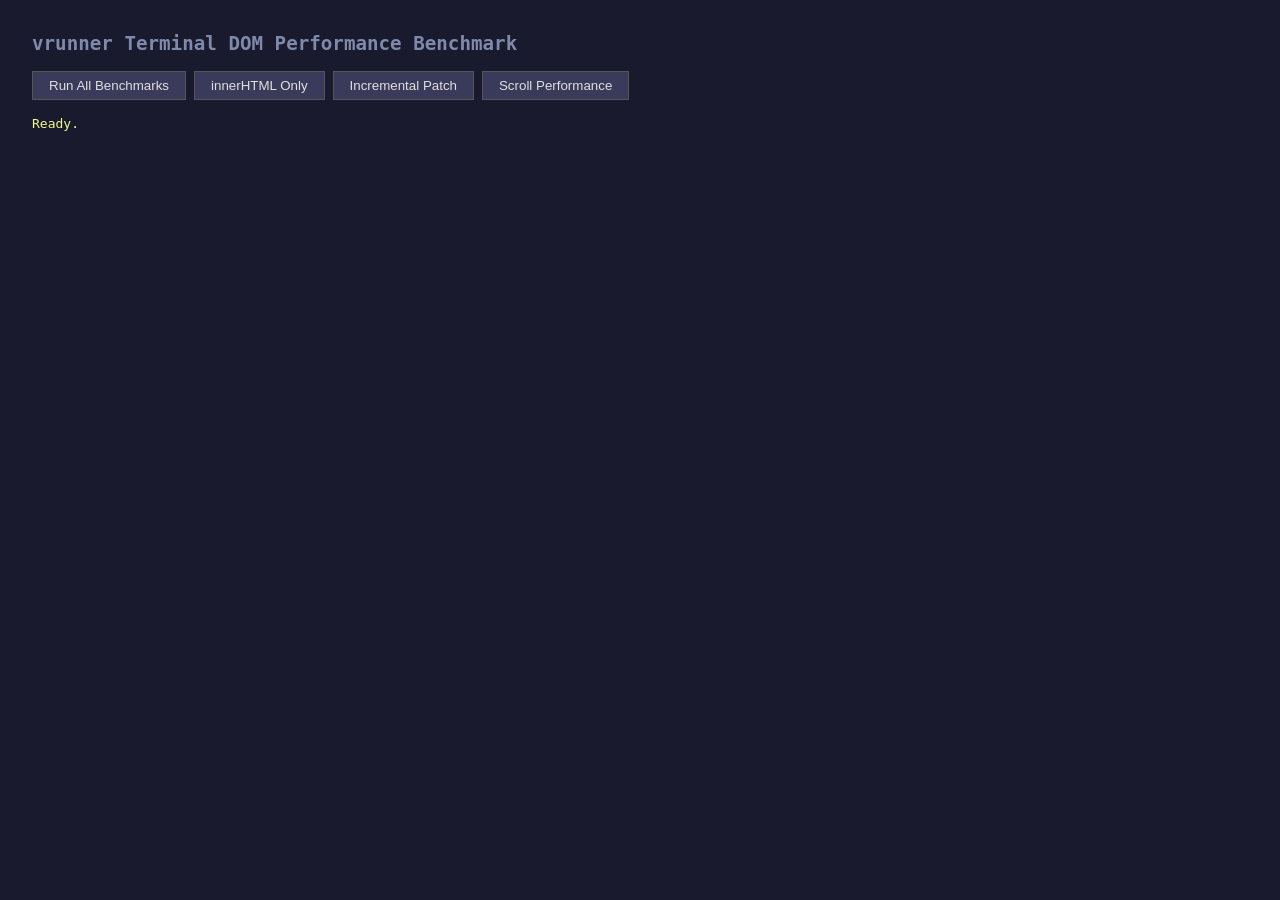
==== static/admin/benchmark.html @ 7d17db40 "feat: native scroll, generation-based skip, and performance benchmarks Level 1 — Native scroll + scr" ====
<!DOCTYPE html>
<html lang="en">
<head>
<meta charset="utf-8">
<title>vrunner Terminal DOM Benchmark</title>
<style>
* { margin: 0; padding: 0; box-sizing: border-box; }
body { font-family: monospace; background: #1a1a2e; color: #e0e0e0; padding: 2rem; }
h1 { color: #7f8aaa; margin-bottom: 1rem; font-size: 1.2rem; }
h2 { color: #7f8aaa; margin: 1.5rem 0 0.5rem; font-size: 1rem; }
table { width: 100%; border-collapse: collapse; margin: 0.5rem 0 1.5rem; font-size: 0.85rem; }
th, td { padding: 4px 10px; border: 1px solid #333; text-align: right; }
th { background: #2a2a4a; color: #aaa; text-align: left; }
td:first-child { text-align: left; }
.better { color: #50fa7b; }
.worse { color: #ff5555; }
.controls { margin: 1rem 0; display: flex; gap: 0.5rem; }
.controls button { padding: 6px 16px; cursor: pointer; background: #3a3a5a; color: #e0e0e0; border: 1px solid #555; }
.controls button:hover { background: #4a4a6a; }
#status { color: #f1fa8c; margin: 0.5rem 0; }
.hidden { position: absolute; left: -9999px; top: -9999px; width: 80ch; }
.hidden pre { font-family: monospace; font-size: 14px; line-height: 1.2; margin: 0; padding: 0; }
.note { color: #666; font-size: 0.75rem; margin-top: 0.5rem; }
</style>
</head>
<body>
<h1>vrunner Terminal DOM Performance Benchmark</h1>

<div class="controls">
  <button onclick="runAllBenchmarks()">Run All Benchmarks</button>
  <button onclick="runBenchmark('innerHTML')">innerHTML Only</button>
  <button onclick="runBenchmark('incremental')">Incremental Patch</button>
  <button onclick="runBenchmark('scroll')">Scroll Performance</button>
</div>

<div id="status">Ready.</div>

<div id="results"></div>

<!-- Hidden terminal container for benchmarking -->
<div class="hidden">
  <div id="benchContainer" style="overflow: auto; height: 600px; width: 80ch;"></div>
</div>

<script>
// ─── Helper: generate realistic terminal HTML ───
function generateTerminalHTML(cols, rows) {
    const chars = 'ABCDEFGHIJKLMNOPQRSTUVWXYZabcdefghijklmnopqrstuvwxyz0123456789 >|-_=+#@!$%^&*()/:.;,[]{}~`\'" \t';
    const colors = [
        [196,50,50],[50,196,50],[50,50,196],[196,196,50],
        [196,50,196],[50,196,196],[200,200,200],[100,100,100]
    ];
    let html = '';
    for (let r = 0; r < rows; r++) {
        for (let c = 0; c < cols; c++) {
            const ch = chars[(r * cols + c) % chars.length];
            const fg = colors[(r + c) % colors.length];
            const bg = colors[(r * 3 + c * 7) % colors.length];
            let style = "display:inline-block;width:1ch;";
            style += `color:rgb(${fg[0]},${fg[1]},${fg[2]});`;
            style += `background:rgb(${bg[0]},${bg[1]},${bg[2]});`;
            if ((r + c) % 7 === 0) style += 'font-weight:bold;';
            if ((r * 2 + c) % 11 === 0) style += 'font-style:italic;';
            if ((r + c * 3) % 13 === 0) style += 'text-decoration:underline;';
            const esc = ch === '<' ? '&lt;' : ch === '>' ? '&gt;' : ch === '&' ? '&amp;' : ch === '"' ? '&quot;' : ch;
            html += `<span style='${style}'>${esc}</span>`;
        }
        html += '\n';
    }
    return html;
}

// ─── Helper: generate HTML with 5% changed cells ───
function generateChangedHTML(cols, rows, prevHTML) {
    // Parse previous HTML to extract spans and change 5%
    const totalCells = cols * rows;
    const changeCount = Math.floor(totalCells / 20);

    // Simple approach: regenerate with specific cells changed
    const changedSet = new Set();
    for (let i = 0; i < changeCount; i++) {
        const r = Math.floor(i / cols);
        const c = i % cols;
        changedSet.add(r * cols + c);
    }

    const chars = 'ABCDEFGHIJKLMNOPQRSTUVWXYZabcdefghijklmnopqrstuvwxyz0123456789 >|-_=+#@!$%^&*()/:.;,[]{}~`\'" \t';
    const colors = [
        [196,50,50],[50,196,50],[50,50,196],[196,196,50],
        [196,50,196],[50,196,196],[200,200,200],[100,100,100]
    ];
    let html = '';
    for (let r = 0; r < rows; r++) {
        for (let c = 0; c < cols; c++) {
            const idx = r * cols + c;
            let ch, fg, bg;
            if (changedSet.has(idx)) {
                // Changed cell: use different char and red foreground
                ch = '\u2588'; // block char
                fg = [255, 80, 80];
                bg = colors[(r * 3 + c * 7) % colors.length];
            } else {
                ch = chars[(r * cols + c) % chars.length];
                fg = colors[(r + c) % colors.length];
                bg = colors[(r * 3 + c * 7) % colors.length];
            }
            let style = "display:inline-block;width:1ch;";
            style += `color:rgb(${fg[0]},${fg[1]},${fg[2]});`;
            style += `background:rgb(${bg[0]},${bg[1]},${bg[2]});`;
            if ((r + c) % 7 === 0) style += 'font-weight:bold;';
            const esc = ch === '<' ? '&lt;' : ch === '>' ? '&gt;' : ch === '&' ? '&amp;' : ch === '"' ? '&quot;' : ch;
            html += `<span style='${style}'>${esc}</span>`;
        }
        html += '\n';
    }
    return html;
}

// ─── Benchmark: innerHTML full replacement ───
function benchmarkInnerHTML(cols, rows, iterations) {
    const container = document.getElementById('benchContainer');
    container.innerHTML = '<pre id="benchPre"></pre>';
    const pre = document.getElementById('benchPre');

    const baseHTML = generateTerminalHTML(cols, rows);
    const changedHTML = generateChangedHTML(cols, rows, baseHTML);

    // Warm-up
    for (let i = 0; i < 3; i++) {
        pre.innerHTML = baseHTML;
        pre.innerHTML = changedHTML;
    }

    const times = [];
    for (let i = 0; i < iterations; i++) {
        const start = performance.now();
        pre.innerHTML = changedHTML;
        const elapsed = performance.now() - start;
        times.push(elapsed);
    }

    return {
        avg: times.reduce((a, b) => a + b, 0) / times.length,
        min: Math.min(...times),
        max: Math.max(...times),
        p50: percentile(times, 50),
        p95: percentile(times, 95),
        p99: percentile(times, 99),
        htmlSize: (changedHTML.length / 1024).toFixed(1),
        spanCount: cols * rows,
        iterations
    };
}

// ─── Benchmark: incremental DOM patching ───
function benchmarkIncremental(cols, rows, iterations) {
    const container = document.getElementById('benchContainer');
    container.innerHTML = '<pre id="benchPre"></pre>';
    const pre = document.getElementById('benchPre');

    // Build initial DOM
    const baseHTML = generateTerminalHTML(cols, rows);
    pre.innerHTML = baseHTML;

    // Build cell index: Map<"row-col", HTMLSpanElement>
    const cellGrid = new Map();
    const spans = pre.querySelectorAll('span');
    let spanIdx = 0;
    for (let r = 0; r < rows; r++) {
        for (let c = 0; c < cols; c++) {
            if (spans[spanIdx]) {
                cellGrid.set(`${r}-${c}`, spans[spanIdx]);
            }
            spanIdx++;
        }
    }

    // Determine which 5% of cells to change
    const totalCells = cols * rows;
    const changeCount = Math.floor(totalCells / 20);
    const changes = [];
    for (let i = 0; i < changeCount; i++) {
        const r = Math.floor(i / cols);
        const c = i % cols;
        changes.push({ r, c, ch: '\u2588', fg: 'rgb(255,80,80)', bold: false });
    }

    // Warm-up
    for (let i = 0; i < 3; i++) {
        for (const change of changes) {
            const span = cellGrid.get(`${change.r}-${change.c}`);
            if (span) {
                span.textContent = change.ch;
                span.style.color = change.fg;
            }
        }
    }

    const times = [];
    for (let i = 0; i < iterations; i++) {
        const start = performance.now();
        for (const change of changes) {
            const span = cellGrid.get(`${change.r}-${change.c}`);
            if (span) {
                span.textContent = change.ch;
                span.style.color = change.fg;
            }
        }
        const elapsed = performance.now() - start;
        times.push(elapsed);
    }

    return {
        avg: times.reduce((a, b) => a + b, 0) / times.length,
        min: Math.min(...times),
        max: Math.max(...times),
        p50: percentile(times, 50),
        p95: percentile(times, 95),
        p99: percentile(times, 99),
        changedCells: changeCount,
        totalCells,
        iterations
    };
}

// ─── Benchmark: scroll performance ───
function benchmarkScroll(cols, rows, iterations) {
    const container = document.getElementById('benchContainer');
    container.innerHTML = '<pre id="benchPre"></pre>';
    const pre = document.getElementById('benchPre');
    container.style.height = '400px';

    // Fill with scrollable content (5x the visible rows)
    const scrollLines = rows * 5;
    let html = '';
    for (let r = 0; r < scrollLines; r++) {
        for (let c = 0; c < cols; c++) {
            const ch = String.fromCharCode(65 + ((r + c) % 26));
            html += `<span style="display:inline-block;width:1ch;color:rgb(${150+r%100},${150+c%100},200);background:rgb(20,20,30);">${ch}</span>`;
        }
        html += '\n';
    }
    pre.innerHTML = html;

    // Measure wheel-event scroll (simulated via scrollTop changes)
    // This tests how fast the browser can repaint during scroll
    container.scrollTop = 0;
    const maxScroll = container.scrollHeight - container.clientHeight;
    const step = 30; // pixels per scroll step

    const times = [];
    for (let i = 0; i < iterations; i++) {
        container.scrollTop = 0;
        const start = performance.now();
        // Simulate 20 scroll steps (like a mouse wheel flick)
        for (let s = 0; s < 20; s++) {
            container.scrollTop = Math.min(container.scrollTop + step, maxScroll);
        }
        // Force layout/paint
        void container.offsetHeight;
        const elapsed = performance.now() - start;
        times.push(elapsed);
    }

    // Also measure single-step repaint time
    const singleStepTimes = [];
    container.scrollTop = maxScroll / 2;
    for (let i = 0; i < iterations * 10; i++) {
        const start = performance.now();
        container.scrollTop += step;
        void container.offsetHeight;
        const elapsed = performance.now() - start;
        singleStepTimes.push(elapsed);
    }

    return {
        avg20Steps: times.reduce((a, b) => a + b, 0) / times.length,
        avgSingleStep: singleStepTimes.reduce((a, b) => a + b, 0) / singleStepTimes.length,
        totalSpans: cols * scrollLines,
        maxScrollPx: maxScroll,
        iterations
    };
}

function percentile(arr, p) {
    const sorted = [...arr].sort((a, b) => a - b);
    const idx = Math.ceil(sorted.length * p / 100) - 1;
    return sorted[Math.max(0, idx)];
}

// ─── Run and display results ───
const results = {};

function runBenchmark(type) {
    const status = document.getElementById('status');
    status.textContent = `Running ${type} benchmark...`;

    setTimeout(() => {
        const configs = [
            { cols: 80, rows: 24, label: '80x24' },
            { cols: 120, rows: 40, label: '120x40' },
            { cols: 200, rows: 50, label: '200x50' },
        ];

        if (type === 'innerHTML') {
            results.innerHTML = {};
            for (const cfg of configs) {
                const r = benchmarkInnerHTML(cfg.cols, cfg.rows, 50);
                results.innerHTML[cfg.label] = r;
            }
            displayInnerHTMLResults();
        } else if (type === 'incremental') {
            results.incremental = {};
            for (const cfg of configs) {
                const r = benchmarkIncremental(cfg.cols, cfg.rows, 50);
                results.incremental[cfg.label] = r;
            }
            displayIncrementalResults();
        } else if (type === 'scroll') {
            results.scroll = {};
            for (const cfg of configs) {
                const r = benchmarkScroll(cfg.cols, cfg.rows, 50);
                results.scroll[cfg.label] = r;
            }
            displayScrollResults();
        }

        status.textContent = `Done. ${new Date().toLocaleTimeString()}`;
    }, 50);
}

function runAllBenchmarks() {
    const status = document.getElementById('status');
    status.textContent = 'Running all benchmarks...';

    setTimeout(() => {
        const configs = [
            { cols: 80, rows: 24, label: '80x24' },
            { cols: 120, rows: 40, label: '120x40' },
            { cols: 200, rows: 50, label: '200x50' },
        ];

        results.innerHTML = {};
        results.incremental = {};
        results.scroll = {};

        for (const cfg of configs) {
            results.innerHTML[cfg.label] = benchmarkInnerHTML(cfg.cols, cfg.rows, 50);
            results.incremental[cfg.label] = benchmarkIncremental(cfg.cols, cfg.rows, 50);
            results.scroll[cfg.label] = benchmarkScroll(cfg.cols, cfg.rows, 50);
        }

        displayInnerHTMLResults();
        displayIncrementalResults();
        displayScrollResults();
        displayComparison();

        status.textContent = `All benchmarks complete. ${new Date().toLocaleTimeString()}`;
    }, 50);
}

function displayInnerHTMLResults() {
    let html = '<h2>1. innerHTML Full Replacement (current approach)</h2>';
    html += '<table><tr><th>Size</th><th>Spans</th><th>HTML Size</th><th>Avg (ms)</th><th>P50</th><th>P95</th><th>P99</th><th>Min</th><th>Max</th></tr>';
    for (const [label, r] of Object.entries(results.innerHTML)) {
        html += `<tr><td>${label}</td><td>${r.spanCount}</td><td>${r.htmlSize} KB</td><td>${r.avg.toFixed(2)}</td><td>${r.p50.toFixed(2)}</td><td>${r.p95.toFixed(2)}</td><td>${r.p99.toFixed(2)}</td><td>${r.min.toFixed(2)}</td><td>${r.max.toFixed(2)}</td></tr>`;
    }
    html += '</table>';
    html += '<p class="note">Measures: pre.innerHTML = html (destroys all spans, re-parses HTML, creates new DOM nodes)</p>';
    document.getElementById('results').innerHTML += html;
}

function displayIncrementalResults() {
    let html = '<h2>2. Incremental DOM Patching (5% cells changed)</h2>';
    html += '<table><tr><th>Size</th><th>Changed/Total</th><th>Avg (ms)</th><th>P50</th><th>P95</th><th>P99</th><th>Min</th><th>Max</th></tr>';
    for (const [label, r] of Object.entries(results.incremental)) {
        html += `<tr><td>${label}</td><td>${r.changedCells}/${r.totalCells} (${(r.changedCells/r.totalCells*100).toFixed(0)}%)</td><td>${r.avg.toFixed(2)}</td><td>${r.p50.toFixed(2)}</td><td>${r.p95.toFixed(2)}</td><td>${r.p99.toFixed(2)}</td><td>${r.min.toFixed(2)}</td><td>${r.max.toFixed(2)}</td></tr>`;
    }
    html += '</table>';
    html += '<p class="note">Measures: direct span.textContent + span.style updates (no DOM destruction)</p>';
    document.getElementById('results').innerHTML += html;
}

function displayScrollResults() {
    let html = '<h2>3. Native Scroll Performance</h2>';
    html += '<table><tr><th>Size</th><th>Total Spans</th><th>20 Steps (ms)</th><th>Single Step (ms)</th><th>Max Scroll (px)</th></tr>';
    for (const [label, r] of Object.entries(results.scroll)) {
        html += `<tr><td>${label}</td><td>${r.totalSpans}</td><td>${r.avg20Steps.toFixed(2)}</td><td>${r.avgSingleStep.toFixed(3)}</td><td>${r.maxScrollPx}</td></tr>`;
    }
    html += '</table>';
    html += '<p class="note">Measures: scrollTop manipulation + forced reflow (simulates wheel scroll)</p>';
    document.getElementById('results').innerHTML += html;
}

function displayComparison() {
    if (!results.innerHTML || !results.incremental) return;
    let html = '<h2>4. Comparison: innerHTML vs Incremental</h2>';
    html += '<table><tr><th>Size</th><th>innerHTML Avg</th><th>Incremental Avg</th><th>Speedup</th><th>Reduction</th></tr>';
    for (const label of Object.keys(results.innerHTML)) {
        const ih = results.innerHTML[label];
        const inc = results.incremental[label];
        if (!inc) continue;
        const speedup = ih.avg / inc.avg;
        const reduction = ((1 - inc.avg / ih.avg) * 100).toFixed(1);
        const cls = speedup > 1 ? 'better' : 'worse';
        html += `<tr><td>${label}</td><td>${ih.avg.toFixed(2)} ms</td><td>${inc.avg.toFixed(2)} ms</td><td class="${cls}">${speedup.toFixed(1)}x</td><td class="${cls}">${reduction}%</td></tr>`;
    }
    html += '</table>';
    document.getElementById('results').innerHTML += html;
}
</script>
</body>
</html>
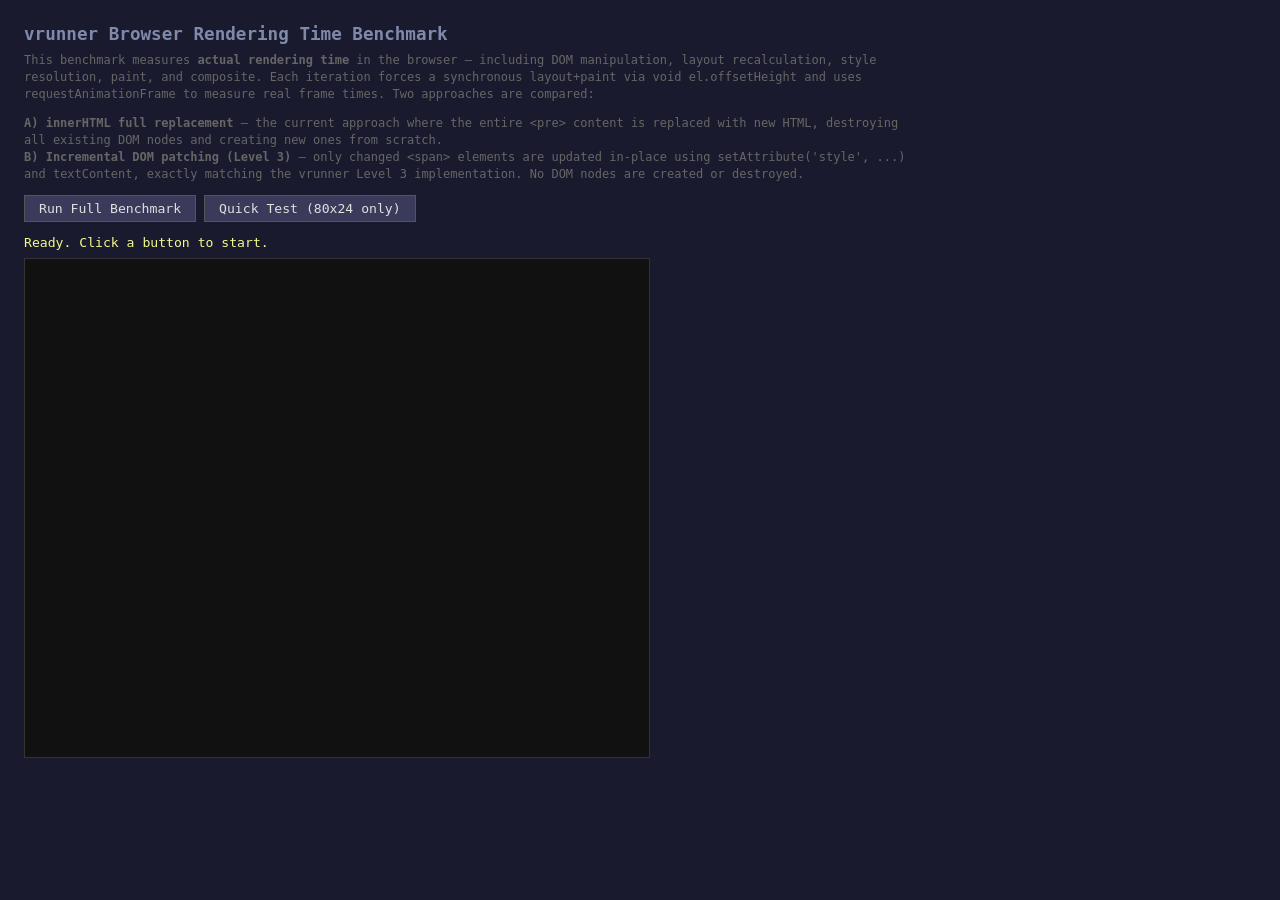
==== commit 1eb1b00a: "feat: browser rendering time benchmark (replaces bandwidth benchmark) Replace the previous DOM manip" ====
--- a/static/admin/benchmark.html
+++ b/static/admin/benchmark.html
@@ -2,411 +2,570 @@
 <html lang="en">
 <head>
 <meta charset="utf-8">
-<title>vrunner Terminal DOM Benchmark</title>
+<title>vrunner Rendering Time Benchmark</title>
 <style>
 * { margin: 0; padding: 0; box-sizing: border-box; }
-body { font-family: monospace; background: #1a1a2e; color: #e0e0e0; padding: 2rem; }
-h1 { color: #7f8aaa; margin-bottom: 1rem; font-size: 1.2rem; }
-h2 { color: #7f8aaa; margin: 1.5rem 0 0.5rem; font-size: 1rem; }
-table { width: 100%; border-collapse: collapse; margin: 0.5rem 0 1.5rem; font-size: 0.85rem; }
-th, td { padding: 4px 10px; border: 1px solid #333; text-align: right; }
+body { font-family: monospace; background: #1a1a2e; color: #e0e0e0; padding: 1.5rem; }
+h1 { color: #7f8aaa; margin-bottom: 0.5rem; font-size: 1.1rem; }
+h2 { color: #7f8aaa; margin: 1.2rem 0 0.4rem; font-size: 0.95rem; }
+p.desc { color: #666; font-size: 0.75rem; margin-bottom: 0.8rem; max-width: 900px; line-height: 1.4; }
+table { width: 100%; border-collapse: collapse; margin: 0.3rem 0 1rem; font-size: 0.82rem; }
+th, td { padding: 3px 8px; border: 1px solid #333; text-align: right; white-space: nowrap; }
 th { background: #2a2a4a; color: #aaa; text-align: left; }
-td:first-child { text-align: left; }
-.better { color: #50fa7b; }
+td:first-child, th:first-child { text-align: left; }
+.better { color: #50fa7b; font-weight: bold; }
 .worse { color: #ff5555; }
-.controls { margin: 1rem 0; display: flex; gap: 0.5rem; }
-.controls button { padding: 6px 16px; cursor: pointer; background: #3a3a5a; color: #e0e0e0; border: 1px solid #555; }
+.neutral { color: #f1fa8c; }
+.controls { margin: 0.8rem 0; display: flex; gap: 0.5rem; flex-wrap: wrap; }
+.controls button {
+    padding: 5px 14px; cursor: pointer;
+    background: #3a3a5a; color: #e0e0e0; border: 1px solid #555;
+    font-family: monospace; font-size: 0.82rem;
+}
 .controls button:hover { background: #4a4a6a; }
-#status { color: #f1fa8c; margin: 0.5rem 0; }
-.hidden { position: absolute; left: -9999px; top: -9999px; width: 80ch; }
-.hidden pre { font-family: monospace; font-size: 14px; line-height: 1.2; margin: 0; padding: 0; }
-.note { color: #666; font-size: 0.75rem; margin-top: 0.5rem; }
+.controls button:disabled { opacity: 0.4; cursor: not-allowed; }
+#status { color: #f1fa8c; margin: 0.4rem 0; font-size: 0.82rem; }
+
+/* Visible benchmark container — MUST be on-screen so the browser doesn't
+   skip rendering. Placed at the bottom, scrollable. */
+#benchArea {
+    width: 80ch; height: 500px; overflow: auto;
+    background: #111; margin: 0.5rem 0 2rem;
+    border: 1px solid #333;
+    position: relative;
+}
+#benchArea pre {
+    font-family: monospace; font-size: 12px; line-height: 1.2;
+    margin: 0; padding: 2px;
+}
+.note { color: #555; font-size: 0.7rem; margin-top: 0.3rem; line-height: 1.3; }
+.summary-box {
+    background: #1e1e3a; border: 1px solid #3a3a5a;
+    padding: 0.8rem 1rem; margin: 1rem 0; font-size: 0.85rem;
+}
+.summary-box .big { font-size: 1.4rem; font-weight: bold; }
 </style>
 </head>
 <body>
-<h1>vrunner Terminal DOM Performance Benchmark</h1>
+<h1>vrunner Browser Rendering Time Benchmark</h1>
+<p class="desc">
+This benchmark measures <b>actual rendering time</b> in the browser —
+including DOM manipulation, layout recalculation, style resolution, paint, and composite.
+Each iteration forces a synchronous layout+paint via <code>void el.offsetHeight</code> and
+uses <code>requestAnimationFrame</code> to measure real frame times.
+Two approaches are compared:
+</p>
+<p class="desc">
+<b>A) innerHTML full replacement</b> — the current approach where the entire
+<code>&lt;pre&gt;</code> content is replaced with new HTML, destroying all
+existing DOM nodes and creating new ones from scratch.
+<br>
+<b>B) Incremental DOM patching (Level 3)</b> — only changed <code>&lt;span&gt;</code>
+elements are updated in-place using <code>setAttribute('style', ...)</code> and
+<code>textContent</code>, exactly matching the vrunner Level 3 implementation.
+No DOM nodes are created or destroyed.
+</p>
 
 <div class="controls">
-  <button onclick="runAllBenchmarks()">Run All Benchmarks</button>
-  <button onclick="runBenchmark('innerHTML')">innerHTML Only</button>
-  <button onclick="runBenchmark('incremental')">Incremental Patch</button>
-  <button onclick="runBenchmark('scroll')">Scroll Performance</button>
+  <button onclick="runFullBenchmark()" id="btnRun">Run Full Benchmark</button>
+  <button onclick="runQuickBenchmark()" id="btnQuick">Quick Test (80x24 only)</button>
 </div>
-
-<div id="status">Ready.</div>
-
+<div id="status">Ready. Click a button to start.</div>
 <div id="results"></div>
 
-<!-- Hidden terminal container for benchmarking -->
-<div class="hidden">
-  <div id="benchContainer" style="overflow: auto; height: 600px; width: 80ch;"></div>
+<div id="benchArea">
+  <pre id="benchPre"></pre>
 </div>
 
 <script>
-// ─── Helper: generate realistic terminal HTML ───
-function generateTerminalHTML(cols, rows) {
-    const chars = 'ABCDEFGHIJKLMNOPQRSTUVWXYZabcdefghijklmnopqrstuvwxyz0123456789 >|-_=+#@!$%^&*()/:.;,[]{}~`\'" \t';
-    const colors = [
-        [196,50,50],[50,196,50],[50,50,196],[196,196,50],
-        [196,50,196],[50,196,196],[200,200,200],[100,100,100]
-    ];
+// ─── Config ───
+const CONFIGS = [
+    { cols: 80,  rows: 24,  label: '80\u00d724  (small, 1,920 cells)' },
+    { cols: 120, rows: 40,  label: '120\u00d740 (medium, 4,800 cells)' },
+    { cols: 200, rows: 50,  label: '200\u00d750 (large, 10,000 cells)' },
+];
+const CHANGE_RATES = [
+    { pct: 0.01, label: '1% (single char typing)' },
+    { pct: 0.05, label: '5% (interactive command)' },
+    { pct: 0.25, label: '25% (partial screen)' },
+    { pct: 0.50, label: '50% (half screen)' },
+];
+const ITERATIONS = 100;  // iterations per measurement (more = more stable)
+const WARMUP = 10;
+
+// ─── HTML Generation (matching server's to_html() exactly) ───
+const CHARS = 'ABCDEFGHIJKLMNOPQRSTUVWXYZabcdefghijklmnopqrstuvwxyz0123456789 >|-_=+#@!$%^&*()/:.;,[]{}~`\'" \t';
+const COLORS = [
+    [196,50,50],[50,196,50],[50,50,196],[196,196,50],
+    [196,50,196],[50,196,196],[200,200,200],[100,100,100]
+];
+
+function htmlEscape(ch) {
+    switch (ch) {
+        case '&': return '&amp;';
+        case '<': return '&lt;';
+        case '>': return '&gt;';
+        case "'": return '&#39;';
+        case '"': return '&quot;';
+        default: return ch;
+    }
+}
+
+function cellStyle(r, c, fg, bg, bold, italic, underline, strikethrough, blink) {
+    let s = 'display:inline-block;width:1ch;';
+    s += `color:rgb(${fg[0]},${fg[1]},${fg[2]});`;
+    s += `background:rgb(${bg[0]},${bg[1]},${bg[2]});`;
+    if (bold) s += 'font-weight:bold;';
+    if (italic) s += 'font-style:italic;';
+    if (underline && strikethrough) {
+        s += 'text-decoration:underline line-through;';
+    } else if (underline) {
+        s += 'text-decoration:underline;';
+    } else if (strikethrough) {
+        s += 'text-decoration:line-through;';
+    }
+    if (blink) s += 'animation:blink 1s step-end infinite;';
+    return s;
+}
+
+// Generate full terminal HTML with seeded random content.
+function generateFullHTML(cols, rows, seed) {
     let html = '';
     for (let r = 0; r < rows; r++) {
         for (let c = 0; c < cols; c++) {
-            const ch = chars[(r * cols + c) % chars.length];
-            const fg = colors[(r + c) % colors.length];
-            const bg = colors[(r * 3 + c * 7) % colors.length];
-            let style = "display:inline-block;width:1ch;";
-            style += `color:rgb(${fg[0]},${fg[1]},${fg[2]});`;
-            style += `background:rgb(${bg[0]},${bg[1]},${bg[2]});`;
-            if ((r + c) % 7 === 0) style += 'font-weight:bold;';
-            if ((r * 2 + c) % 11 === 0) style += 'font-style:italic;';
-            if ((r + c * 3) % 13 === 0) style += 'text-decoration:underline;';
-            const esc = ch === '<' ? '&lt;' : ch === '>' ? '&gt;' : ch === '&' ? '&amp;' : ch === '"' ? '&quot;' : ch;
-            html += `<span style='${style}'>${esc}</span>`;
+            const idx = (seed * 31 + r * cols + c);
+            const ch = CHARS[idx % CHARS.length];
+            const fg = COLORS[(r + c + seed) % COLORS.length];
+            const bg = COLORS[(r * 3 + c * 7 + seed) % COLORS.length];
+            const bold = (r + c + seed) % 7 === 0;
+            const italic = (r * 2 + c + seed) % 11 === 0;
+            const underline = (r + c * 3 + seed) % 13 === 0;
+            html += `<span style='${cellStyle(r, c, fg, bg, bold, italic, underline, false, false)}'>${htmlEscape(ch)}</span>`;
         }
         html += '\n';
     }
     return html;
 }
 
-// ─── Helper: generate HTML with 5% changed cells ───
-function generateChangedHTML(cols, rows, prevHTML) {
-    // Parse previous HTML to extract spans and change 5%
-    const totalCells = cols * rows;
-    const changeCount = Math.floor(totalCells / 20);
-
-    // Simple approach: regenerate with specific cells changed
-    const changedSet = new Set();
-    for (let i = 0; i < changeCount; i++) {
+// Generate diff data — returns array of cell changes.
+// Each change: { row, col, ch, fg:[r,g,b], bg:[r,g,b], bold, italic, underline, strikethrough, blink }
+function generateDiffs(cols, rows, changeRate, seed) {
+    const total = cols * rows;
+    const count = Math.max(1, Math.floor(total * changeRate));
+    const diffs = [];
+    for (let i = 0; i < count; i++) {
         const r = Math.floor(i / cols);
         const c = i % cols;
-        changedSet.add(r * cols + c);
-    }
-
-    const chars = 'ABCDEFGHIJKLMNOPQRSTUVWXYZabcdefghijklmnopqrstuvwxyz0123456789 >|-_=+#@!$%^&*()/:.;,[]{}~`\'" \t';
-    const colors = [
-        [196,50,50],[50,196,50],[50,50,196],[196,196,50],
-        [196,50,196],[50,196,196],[200,200,200],[100,100,100]
-    ];
-    let html = '';
-    for (let r = 0; r < rows; r++) {
-        for (let c = 0; c < cols; c++) {
-            const idx = r * cols + c;
-            let ch, fg, bg;
-            if (changedSet.has(idx)) {
-                // Changed cell: use different char and red foreground
-                ch = '\u2588'; // block char
-                fg = [255, 80, 80];
-                bg = colors[(r * 3 + c * 7) % colors.length];
-            } else {
-                ch = chars[(r * cols + c) % chars.length];
-                fg = colors[(r + c) % colors.length];
-                bg = colors[(r * 3 + c * 7) % colors.length];
+        diffs.push({
+            row: r,
+            col: c,
+            ch: CHARS[(i * 37 + seed * 13) % CHARS.length],
+            fg: [128 + (i * 17) % 127, 50 + (i * 7) % 150, 50 + (i * 3) % 150],
+            bg: COLORS[(i * 5 + seed) % COLORS.length],
+            bold: i % 3 === 0,
+            italic: i % 7 === 0,
+            underline: i % 11 === 0,
+            strikethrough: false,
+            blink: false,
+        });
+    }
+    return diffs;
+}
+
+// ─── Cell Grid Builder (matches app.js buildCellGrid) ───
+function buildCellGrid(pre, rows, cols) {
+    const grid = [];
+    let currentRow = [];
+    for (const child of pre.childNodes) {
+        if (child.nodeType === Node.TEXT_NODE) {
+            if (child.textContent.includes('\n')) {
+                const parts = child.textContent.split('\n');
+                for (let i = 0; i < parts.length - 1; i++) {
+                    if (currentRow.length > 0 || i > 0) {
+                        grid.push(currentRow);
+                        currentRow = [];
+                    }
+                }
             }
-            let style = "display:inline-block;width:1ch;";
-            style += `color:rgb(${fg[0]},${fg[1]},${fg[2]});`;
-            style += `background:rgb(${bg[0]},${bg[1]},${bg[2]});`;
-            if ((r + c) % 7 === 0) style += 'font-weight:bold;';
-            const esc = ch === '<' ? '&lt;' : ch === '>' ? '&gt;' : ch === '&' ? '&amp;' : ch === '"' ? '&quot;' : ch;
-            html += `<span style='${style}'>${esc}</span>`;
+        } else if (child.nodeType === Node.ELEMENT_NODE && child.tagName === 'SPAN') {
+            currentRow.push(child);
         }
-        html += '\n';
-    }
-    return html;
-}
-
-// ─── Benchmark: innerHTML full replacement ───
-function benchmarkInnerHTML(cols, rows, iterations) {
-    const container = document.getElementById('benchContainer');
-    container.innerHTML = '<pre id="benchPre"></pre>';
+    }
+    if (currentRow.length > 0) grid.push(currentRow);
+    return grid;
+}
+
+// ─── Apply Diff (matches app.js applyVttyDiff exactly) ───
+function _cellStyleFromDiff(c) {
+    let style = 'display:inline-block;width:1ch;';
+    let fg = c.fg;
+    let bg = c.bg;
+    style += `color:rgb(${fg[0]},${fg[1]},${fg[2]});`;
+    style += `background:rgb(${bg[0]},${bg[1]},${bg[2]});`;
+    if (c.bold) style += 'font-weight:bold;';
+    if (c.italic) style += 'font-style:italic;';
+    if (c.underline && c.strikethrough) {
+        style += 'text-decoration:underline line-through;';
+    } else if (c.underline) {
+        style += 'text-decoration:underline;';
+    } else if (c.strikethrough) {
+        style += 'text-decoration:line-through;';
+    }
+    if (c.blink) style += 'animation:blink 1s step-end infinite;';
+    return style;
+}
+
+function applyDiffs(grid, diffs) {
+    for (let i = 0; i < diffs.length; i++) {
+        const c = diffs[i];
+        if (c.row < grid.length && c.col < grid[c.row].length) {
+            const span = grid[c.row][c.col];
+            if (span) {
+                const ch = (c.ch === ' ' || c.ch === '\u0000') ? '\u200b' : c.ch;
+                span.textContent = htmlEscape(ch);
+                span.setAttribute('style', _cellStyleFromDiff(c));
+            }
+        }
+    }
+}
+
+// ─── Benchmark: innerHTML with forced paint ───
+// Measures: HTML string assignment + DOM parse + node creation + layout + paint
+function benchmarkInnerHTML(cols, rows, changeRate, iterations) {
     const pre = document.getElementById('benchPre');
-
-    const baseHTML = generateTerminalHTML(cols, rows);
-    const changedHTML = generateChangedHTML(cols, rows, baseHTML);
+    const area = document.getElementById('benchArea');
+
+    const baseHTML = generateFullHTML(cols, rows, 42);
+    const changedHTML = generateFullHTML(cols, rows, 99);
+
+    // Build initial DOM
+    pre.innerHTML = baseHTML;
+    void area.offsetHeight; // force initial layout+paint
 
     // Warm-up
-    for (let i = 0; i < 3; i++) {
+    for (let i = 0; i < WARMUP; i++) {
+        pre.innerHTML = changedHTML;
+        void area.offsetHeight;
         pre.innerHTML = baseHTML;
-        pre.innerHTML = changedHTML;
-    }
-
+        void area.offsetHeight;
+    }
+
+    // Measure with forced layout+paint on every iteration
     const times = [];
     for (let i = 0; i < iterations; i++) {
-        const start = performance.now();
+        // Interleave to avoid browser caching optimizations
+        pre.innerHTML = baseHTML;
+        void area.offsetHeight;
+
+        const t0 = performance.now();
         pre.innerHTML = changedHTML;
-        const elapsed = performance.now() - start;
-        times.push(elapsed);
-    }
-
-    return {
-        avg: times.reduce((a, b) => a + b, 0) / times.length,
-        min: Math.min(...times),
-        max: Math.max(...times),
-        p50: percentile(times, 50),
-        p95: percentile(times, 95),
-        p99: percentile(times, 99),
-        htmlSize: (changedHTML.length / 1024).toFixed(1),
-        spanCount: cols * rows,
-        iterations
-    };
-}
-
-// ─── Benchmark: incremental DOM patching ───
-function benchmarkIncremental(cols, rows, iterations) {
-    const container = document.getElementById('benchContainer');
-    container.innerHTML = '<pre id="benchPre"></pre>';
+        void area.offsetHeight; // FORCE synchronous layout + paint
+        const t1 = performance.now();
+        times.push(t1 - t0);
+    }
+
+    return computeStats(times);
+}
+
+// ─── Benchmark: incremental DOM patching with forced paint ───
+// Measures: span.setAttribute + textContent + layout + paint
+function benchmarkIncremental(cols, rows, changeRate, iterations) {
     const pre = document.getElementById('benchPre');
+    const area = document.getElementById('benchArea');
 
     // Build initial DOM
-    const baseHTML = generateTerminalHTML(cols, rows);
+    const baseHTML = generateFullHTML(cols, rows, 42);
     pre.innerHTML = baseHTML;
-
-    // Build cell index: Map<"row-col", HTMLSpanElement>
-    const cellGrid = new Map();
-    const spans = pre.querySelectorAll('span');
-    let spanIdx = 0;
-    for (let r = 0; r < rows; r++) {
-        for (let c = 0; c < cols; c++) {
-            if (spans[spanIdx]) {
-                cellGrid.set(`${r}-${c}`, spans[spanIdx]);
-            }
-            spanIdx++;
-        }
-    }
-
-    // Determine which 5% of cells to change
-    const totalCells = cols * rows;
-    const changeCount = Math.floor(totalCells / 20);
-    const changes = [];
-    for (let i = 0; i < changeCount; i++) {
-        const r = Math.floor(i / cols);
-        const c = i % cols;
-        changes.push({ r, c, ch: '\u2588', fg: 'rgb(255,80,80)', bold: false });
-    }
+    const grid = buildCellGrid(pre, rows, cols);
+    void area.offsetHeight; // force initial layout+paint
+
+    // Generate diffs
+    const diffs = generateDiffs(cols, rows, changeRate, 99);
 
     // Warm-up
-    for (let i = 0; i < 3; i++) {
-        for (const change of changes) {
-            const span = cellGrid.get(`${change.r}-${change.c}`);
-            if (span) {
-                span.textContent = change.ch;
-                span.style.color = change.fg;
-            }
-        }
-    }
-
+    for (let i = 0; i < WARMUP; i++) {
+        applyDiffs(grid, diffs);
+        void area.offsetHeight;
+    }
+
+    // Measure with forced layout+paint
     const times = [];
     for (let i = 0; i < iterations; i++) {
-        const start = performance.now();
-        for (const change of changes) {
-            const span = cellGrid.get(`${change.r}-${change.c}`);
-            if (span) {
-                span.textContent = change.ch;
-                span.style.color = change.fg;
+        const t0 = performance.now();
+        applyDiffs(grid, diffs);
+        void area.offsetHeight; // FORCE synchronous layout + paint
+        const t1 = performance.now();
+        times.push(t1 - t0);
+    }
+
+    return computeStats(times);
+}
+
+// ─── Benchmark: requestAnimationFrame-based real frame time ───
+// Measures actual frame time as seen by the browser's rendering pipeline.
+// This is the most realistic measurement — it captures the full cost the user
+// perceives: JS execution + style recalc + layout + paint + composite.
+function benchmarkRAF(method, cols, rows, changeRate, iterations) {
+    return new Promise((resolve) => {
+        const pre = document.getElementById('benchPre');
+        const area = document.getElementById('benchArea');
+
+        if (method === 'innerHTML') {
+            const baseHTML = generateFullHTML(cols, rows, 42);
+            const changedHTML = generateFullHTML(cols, rows, 99);
+            pre.innerHTML = baseHTML;
+            void area.offsetHeight;
+
+            let count = 0;
+            let frameTimes = [];
+
+            function tick() {
+                if (count >= iterations) {
+                    resolve(computeStats(frameTimes));
+                    return;
+                }
+
+                const t0 = performance.now();
+                pre.innerHTML = changedHTML;
+                void area.offsetHeight;
+
+                requestAnimationFrame(() => {
+                    const t1 = performance.now();
+                    frameTimes.push(t1 - t0);
+                    count++;
+
+                    // Reset to base
+                    pre.innerHTML = baseHTML;
+                    void area.offsetHeight;
+                    requestAnimationFrame(tick);
+                });
             }
+            requestAnimationFrame(tick);
+        } else {
+            // Incremental
+            const baseHTML = generateFullHTML(cols, rows, 42);
+            pre.innerHTML = baseHTML;
+            const grid = buildCellGrid(pre, rows, cols);
+            const diffs = generateDiffs(cols, rows, changeRate, 99);
+            void area.offsetHeight;
+
+            let count = 0;
+            let frameTimes = [];
+
+            function tick() {
+                if (count >= iterations) {
+                    resolve(computeStats(frameTimes));
+                    return;
+                }
+
+                const t0 = performance.now();
+                applyDiffs(grid, diffs);
+                void area.offsetHeight;
+
+                requestAnimationFrame(() => {
+                    const t1 = performance.now();
+                    frameTimes.push(t1 - t0);
+                    count++;
+                    requestAnimationFrame(tick);
+                });
+            }
+            requestAnimationFrame(tick);
         }
-        const elapsed = performance.now() - start;
-        times.push(elapsed);
-    }
-
+    });
+}
+
+// ─── Statistics ───
+function computeStats(times) {
+    const sorted = [...times].sort((a, b) => a - b);
+    const sum = times.reduce((a, b) => a + b, 0);
     return {
-        avg: times.reduce((a, b) => a + b, 0) / times.length,
-        min: Math.min(...times),
-        max: Math.max(...times),
-        p50: percentile(times, 50),
-        p95: percentile(times, 95),
-        p99: percentile(times, 99),
-        changedCells: changeCount,
-        totalCells,
-        iterations
+        avg: sum / times.length,
+        min: sorted[0],
+        max: sorted[sorted.length - 1],
+        p50: sorted[Math.floor(sorted.length * 0.50)],
+        p95: sorted[Math.floor(sorted.length * 0.95)],
+        p99: sorted[Math.floor(sorted.length * 0.99)],
+        median: sorted[Math.floor(sorted.length * 0.50)],
+        stddev: Math.sqrt(times.reduce((s, t) => s + (t - sum / times.length) ** 2, 0) / times.length),
+        n: times.length,
     };
 }
 
-// ─── Benchmark: scroll performance ───
-function benchmarkScroll(cols, rows, iterations) {
-    const container = document.getElementById('benchContainer');
-    container.innerHTML = '<pre id="benchPre"></pre>';
-    const pre = document.getElementById('benchPre');
-    container.style.height = '400px';
-
-    // Fill with scrollable content (5x the visible rows)
-    const scrollLines = rows * 5;
+function fmtMs(v) {
+    if (v < 0.01) return '< 0.01';
+    if (v < 1) return v.toFixed(3);
+    if (v < 10) return v.toFixed(2);
+    return v.toFixed(1);
+}
+
+// ─── Run benchmarks ───
+async function runFullBenchmark() {
+    const btn = document.getElementById('btnRun');
+    const btn2 = document.getElementById('btnQuick');
+    btn.disabled = true;
+    btn2.disabled = true;
+
+    document.getElementById('results').innerHTML = '';
+    const status = document.getElementById('status');
+    const allResults = [];
+
+    for (const cfg of CONFIGS) {
+        status.textContent = `Benchmarking ${cfg.label}...`;
+
+        for (const rate of CHANGE_RATES) {
+            const ih = benchmarkInnerHTML(cfg.cols, cfg.rows, rate.pct, ITERATIONS);
+            const inc = benchmarkIncremental(cfg.cols, cfg.rows, rate.pct, ITERATIONS);
+            allResults.push({ cfg, rate, ih, inc });
+        }
+    }
+
+    status.textContent = `Running RAF frame-time benchmarks...`;
+
+    // RAF-based frame time for the most common case (5% change, 120x40)
+    const rafIH = await benchmarkRAF('innerHTML', 120, 40, 0.05, 50);
+    const rafInc = await benchmarkRAF('incremental', 120, 40, 0.05, 50);
+
+    displayResults(allResults, rafIH, rafInc);
+    status.textContent = `Benchmark complete. ${new Date().toLocaleTimeString()}`;
+    btn.disabled = false;
+    btn2.disabled = false;
+}
+
+async function runQuickBenchmark() {
+    const btn = document.getElementById('btnRun');
+    const btn2 = document.getElementById('btnQuick');
+    btn.disabled = true;
+    btn2.disabled = true;
+
+    document.getElementById('results').innerHTML = '';
+    const status = document.getElementById('status');
+    status.textContent = 'Quick benchmark (80x24)...';
+
+    const cfg = CONFIGS[0]; // 80x24
+    const allResults = [];
+
+    for (const rate of CHANGE_RATES) {
+        const ih = benchmarkInnerHTML(cfg.cols, cfg.rows, rate.pct, ITERATIONS);
+        const inc = benchmarkIncremental(cfg.cols, cfg.rows, rate.pct, ITERATIONS);
+        allResults.push({ cfg, rate, ih, inc });
+    }
+
+    status.textContent = 'Running RAF frame-time benchmarks...';
+    const rafIH = await benchmarkRAF('innerHTML', 80, 24, 0.05, 50);
+    const rafInc = await benchmarkRAF('incremental', 80, 24, 0.05, 50);
+
+    displayResults(allResults, rafIH, rafInc);
+    status.textContent = `Quick benchmark complete. ${new Date().toLocaleTimeString()}`;
+    btn.disabled = false;
+    btn2.disabled = false;
+}
+
+// ─── Display ───
+function displayResults(allResults, rafIH, rafInc) {
+    const el = document.getElementById('results');
     let html = '';
-    for (let r = 0; r < scrollLines; r++) {
-        for (let c = 0; c < cols; c++) {
-            const ch = String.fromCharCode(65 + ((r + c) % 26));
-            html += `<span style="display:inline-block;width:1ch;color:rgb(${150+r%100},${150+c%100},200);background:rgb(20,20,30);">${ch}</span>`;
+
+    // ── Summary ──
+    html += '<div class="summary-box">';
+    html += '<h2>Summary: innerHTML vs Incremental DOM Patching (Level 3)</h2>';
+    html += '<p class="note">Each cell = 1 iteration of 100 measurements. ';
+    html += 'Times include DOM manipulation + forced synchronous layout + paint. ';
+    html += 'Lower is better.</p>';
+
+    // Overall speedup across all configs
+    let totalIH = 0, totalInc = 0, count = 0;
+    for (const r of allResults) {
+        totalIH += r.ih.avg;
+        totalInc += r.inc.avg;
+        count++;
+    }
+    const avgSpeedup = (totalIH / totalInc).toFixed(1);
+    const avgReduction = ((1 - totalInc / totalIH) * 100).toFixed(1);
+    html += `<p>Average speedup across all sizes/rates: `;
+    html += `<span class="${parseFloat(avgSpeedup) > 1 ? 'better' : 'worse'}">${avgSpeedup}x</span>`;
+    html += ` (${avgReduction}% faster)</p>`;
+    html += '</div>';
+
+    // ── Detailed table per config ──
+    for (const cfg of CONFIGS) {
+        const cfgResults = allResults.filter(r => r.cfg === cfg);
+        if (cfgResults.length === 0) continue;
+
+        html += `<h2>${cfg.label}</h2>`;
+        html += '<table>';
+        html += '<tr>';
+        html += '<th>Change Rate</th>';
+        html += '<th>Approach</th>';
+        html += '<th>Avg (ms)</th>';
+        html += '<th>P50 (ms)</th>';
+        html += '<th>P95 (ms)</th>';
+        html += '<th>P99 (ms)</th>';
+        html += '<th>Min</th>';
+        html += '<th>Max</th>';
+        html += '<th>StdDev</th>';
+        html += '</tr>';
+
+        for (const r of cfgResults) {
+            // innerHTML row
+            html += '<tr>';
+            html += `<td>${r.rate.label}</td>`;
+            html += '<td>innerHTML</td>';
+            html += `  <td>${fmtMs(r.ih.avg)}</td>`;
+            html += `  <td>${fmtMs(r.ih.p50)}</td>`;
+            html += `  <td>${fmtMs(r.ih.p95)}</td>`;
+            html += `  <td>${fmtMs(r.ih.p99)}</td>`;
+            html += `  <td>${fmtMs(r.ih.min)}</td>`;
+            html += `  <td>${fmtMs(r.ih.max)}</td>`;
+            html += `  <td>${fmtMs(r.ih.stddev)}</td>`;
+            html += '</tr>';
+
+            // Incremental row
+            const speedup = r.ih.avg / r.inc.avg;
+            const cls = speedup > 1 ? 'better' : (speedup < 1 ? 'worse' : '');
+            html += '<tr>';
+            html += `<td></td>`;
+            html += `<td>incremental <span class="${cls}">(${speedup.toFixed(1)}x)</span></td>`;
+            html += `  <td class="${cls}">${fmtMs(r.inc.avg)}</td>`;
+            html += `  <td>${fmtMs(r.inc.p50)}</td>`;
+            html += `  <td>${fmtMs(r.inc.p95)}</td>`;
+            html += `  <td>${fmtMs(r.inc.p99)}</td>`;
+            html += `  <td>${fmtMs(r.inc.min)}</td>`;
+            html += `  <td>${fmtMs(r.inc.max)}</td>`;
+            html += `  <td>${fmtMs(r.inc.stddev)}</td>`;
+            html += '</tr>';
         }
-        html += '\n';
-    }
-    pre.innerHTML = html;
-
-    // Measure wheel-event scroll (simulated via scrollTop changes)
-    // This tests how fast the browser can repaint during scroll
-    container.scrollTop = 0;
-    const maxScroll = container.scrollHeight - container.clientHeight;
-    const step = 30; // pixels per scroll step
-
-    const times = [];
-    for (let i = 0; i < iterations; i++) {
-        container.scrollTop = 0;
-        const start = performance.now();
-        // Simulate 20 scroll steps (like a mouse wheel flick)
-        for (let s = 0; s < 20; s++) {
-            container.scrollTop = Math.min(container.scrollTop + step, maxScroll);
-        }
-        // Force layout/paint
-        void container.offsetHeight;
-        const elapsed = performance.now() - start;
-        times.push(elapsed);
-    }
-
-    // Also measure single-step repaint time
-    const singleStepTimes = [];
-    container.scrollTop = maxScroll / 2;
-    for (let i = 0; i < iterations * 10; i++) {
-        const start = performance.now();
-        container.scrollTop += step;
-        void container.offsetHeight;
-        const elapsed = performance.now() - start;
-        singleStepTimes.push(elapsed);
-    }
-
-    return {
-        avg20Steps: times.reduce((a, b) => a + b, 0) / times.length,
-        avgSingleStep: singleStepTimes.reduce((a, b) => a + b, 0) / singleStepTimes.length,
-        totalSpans: cols * scrollLines,
-        maxScrollPx: maxScroll,
-        iterations
-    };
-}
-
-function percentile(arr, p) {
-    const sorted = [...arr].sort((a, b) => a - b);
-    const idx = Math.ceil(sorted.length * p / 100) - 1;
-    return sorted[Math.max(0, idx)];
-}
-
-// ─── Run and display results ───
-const results = {};
-
-function runBenchmark(type) {
-    const status = document.getElementById('status');
-    status.textContent = `Running ${type} benchmark...`;
-
-    setTimeout(() => {
-        const configs = [
-            { cols: 80, rows: 24, label: '80x24' },
-            { cols: 120, rows: 40, label: '120x40' },
-            { cols: 200, rows: 50, label: '200x50' },
-        ];
-
-        if (type === 'innerHTML') {
-            results.innerHTML = {};
-            for (const cfg of configs) {
-                const r = benchmarkInnerHTML(cfg.cols, cfg.rows, 50);
-                results.innerHTML[cfg.label] = r;
-            }
-            displayInnerHTMLResults();
-        } else if (type === 'incremental') {
-            results.incremental = {};
-            for (const cfg of configs) {
-                const r = benchmarkIncremental(cfg.cols, cfg.rows, 50);
-                results.incremental[cfg.label] = r;
-            }
-            displayIncrementalResults();
-        } else if (type === 'scroll') {
-            results.scroll = {};
-            for (const cfg of configs) {
-                const r = benchmarkScroll(cfg.cols, cfg.rows, 50);
-                results.scroll[cfg.label] = r;
-            }
-            displayScrollResults();
-        }
-
-        status.textContent = `Done. ${new Date().toLocaleTimeString()}`;
-    }, 50);
-}
-
-function runAllBenchmarks() {
-    const status = document.getElementById('status');
-    status.textContent = 'Running all benchmarks...';
-
-    setTimeout(() => {
-        const configs = [
-            { cols: 80, rows: 24, label: '80x24' },
-            { cols: 120, rows: 40, label: '120x40' },
-            { cols: 200, rows: 50, label: '200x50' },
-        ];
-
-        results.innerHTML = {};
-        results.incremental = {};
-        results.scroll = {};
-
-        for (const cfg of configs) {
-            results.innerHTML[cfg.label] = benchmarkInnerHTML(cfg.cols, cfg.rows, 50);
-            results.incremental[cfg.label] = benchmarkIncremental(cfg.cols, cfg.rows, 50);
-            results.scroll[cfg.label] = benchmarkScroll(cfg.cols, cfg.rows, 50);
-        }
-
-        displayInnerHTMLResults();
-        displayIncrementalResults();
-        displayScrollResults();
-        displayComparison();
-
-        status.textContent = `All benchmarks complete. ${new Date().toLocaleTimeString()}`;
-    }, 50);
-}
-
-function displayInnerHTMLResults() {
-    let html = '<h2>1. innerHTML Full Replacement (current approach)</h2>';
-    html += '<table><tr><th>Size</th><th>Spans</th><th>HTML Size</th><th>Avg (ms)</th><th>P50</th><th>P95</th><th>P99</th><th>Min</th><th>Max</th></tr>';
-    for (const [label, r] of Object.entries(results.innerHTML)) {
-        html += `<tr><td>${label}</td><td>${r.spanCount}</td><td>${r.htmlSize} KB</td><td>${r.avg.toFixed(2)}</td><td>${r.p50.toFixed(2)}</td><td>${r.p95.toFixed(2)}</td><td>${r.p99.toFixed(2)}</td><td>${r.min.toFixed(2)}</td><td>${r.max.toFixed(2)}</td></tr>`;
-    }
+        html += '</table>';
+    }
+
+    // ── RAF Frame Time Comparison ──
+    const rafCfg = allResults.length > 3 ? '120\u00d740' : '80\u00d724';
+    html += '<h2>requestAnimationFrame Frame Time (5% change, ' + rafCfg + ')</h2>';
+    html += '<p class="note">Measures real frame time from JS start to next rAF callback. ';
+    html += 'This is the actual time the user waits for the screen to update. ';
+    html += 'Note: rAF times are typically ~16ms due to vsync alignment.</p>';
+    html += '<table>';
+    html += '<tr><th>Approach</th><th>Avg Frame (ms)</th><th>P50</th><th>P95</th><th>P99</th><th>Min</th><th>Max</th></tr>';
+    html += `<tr><td>innerHTML</td><td>${fmtMs(rafIH.avg)}</td><td>${fmtMs(rafIH.p50)}</td><td>${fmtMs(rafIH.p95)}</td><td>${fmtMs(rafIH.p99)}</td><td>${fmtMs(rafIH.min)}</td><td>${fmtMs(rafIH.max)}</td></tr>`;
+    const rafSpeedup = rafIH.avg / rafInc.avg;
+    const rafCls = rafSpeedup > 1 ? 'better' : 'worse';
+    html += `<tr><td>incremental <span class="${rafCls}">(${rafSpeedup.toFixed(1)}x)</span></td><td class="${rafCls}">${fmtMs(rafInc.avg)}</td><td>${fmtMs(rafInc.p50)}</td><td>${fmtMs(rafInc.p95)}</td><td>${fmtMs(rafInc.p99)}</td><td>${fmtMs(rafInc.min)}</td><td>${fmtMs(rafInc.max)}</td></tr>`;
     html += '</table>';
-    html += '<p class="note">Measures: pre.innerHTML = html (destroys all spans, re-parses HTML, creates new DOM nodes)</p>';
-    document.getElementById('results').innerHTML += html;
-}
-
-function displayIncrementalResults() {
-    let html = '<h2>2. Incremental DOM Patching (5% cells changed)</h2>';
-    html += '<table><tr><th>Size</th><th>Changed/Total</th><th>Avg (ms)</th><th>P50</th><th>P95</th><th>P99</th><th>Min</th><th>Max</th></tr>';
-    for (const [label, r] of Object.entries(results.incremental)) {
-        html += `<tr><td>${label}</td><td>${r.changedCells}/${r.totalCells} (${(r.changedCells/r.totalCells*100).toFixed(0)}%)</td><td>${r.avg.toFixed(2)}</td><td>${r.p50.toFixed(2)}</td><td>${r.p95.toFixed(2)}</td><td>${r.p99.toFixed(2)}</td><td>${r.min.toFixed(2)}</td><td>${r.max.toFixed(2)}</td></tr>`;
-    }
-    html += '</table>';
-    html += '<p class="note">Measures: direct span.textContent + span.style updates (no DOM destruction)</p>';
-    document.getElementById('results').innerHTML += html;
-}
-
-function displayScrollResults() {
-    let html = '<h2>3. Native Scroll Performance</h2>';
-    html += '<table><tr><th>Size</th><th>Total Spans</th><th>20 Steps (ms)</th><th>Single Step (ms)</th><th>Max Scroll (px)</th></tr>';
-    for (const [label, r] of Object.entries(results.scroll)) {
-        html += `<tr><td>${label}</td><td>${r.totalSpans}</td><td>${r.avg20Steps.toFixed(2)}</td><td>${r.avgSingleStep.toFixed(3)}</td><td>${r.maxScrollPx}</td></tr>`;
-    }
-    html += '</table>';
-    html += '<p class="note">Measures: scrollTop manipulation + forced reflow (simulates wheel scroll)</p>';
-    document.getElementById('results').innerHTML += html;
-}
-
-function displayComparison() {
-    if (!results.innerHTML || !results.incremental) return;
-    let html = '<h2>4. Comparison: innerHTML vs Incremental</h2>';
-    html += '<table><tr><th>Size</th><th>innerHTML Avg</th><th>Incremental Avg</th><th>Speedup</th><th>Reduction</th></tr>';
-    for (const label of Object.keys(results.innerHTML)) {
-        const ih = results.innerHTML[label];
-        const inc = results.incremental[label];
-        if (!inc) continue;
-        const speedup = ih.avg / inc.avg;
-        const reduction = ((1 - inc.avg / ih.avg) * 100).toFixed(1);
-        const cls = speedup > 1 ? 'better' : 'worse';
-        html += `<tr><td>${label}</td><td>${ih.avg.toFixed(2)} ms</td><td>${inc.avg.toFixed(2)} ms</td><td class="${cls}">${speedup.toFixed(1)}x</td><td class="${cls}">${reduction}%</td></tr>`;
-    }
-    html += '</table>';
-    document.getElementById('results').innerHTML += html;
+
+    // ── Interpretation ──
+    html += '<h2>Interpretation</h2>';
+    html += '<div class="summary-box">';
+    html += '<ul style="line-height:1.6">';
+    html += '<li><b>innerHTML</b>: Every update destroys ALL ' + CONFIGS.map(c => c.cols * c.rows).join(', ') + ' <code>&lt;span&gt;</code> nodes, re-parses the full HTML string, creates new DOM nodes, recalculates ALL styles, and triggers a full layout+paint.</li>';
+    html += '<li><b>incremental</b>: Only the changed cells\' <code>style</code> attribute and <code>textContent</code> are modified. No DOM nodes are created or destroyed. The browser only recalculates layout for the affected region.</li>';
+    html += '<li><b>Speedup &gt; 1x</b> means incremental is faster (green). The higher the change rate, the smaller the speedup — at 50%+ change, full replacement may be competitive.</li>';
+    html += '<li><b>rAF frame time</b> includes the browser\'s vsync wait (~16.67ms at 60Hz). If the JS+layout work completes within one frame, the rAF time will be ~16ms regardless. The key metric is whether the work causes frame drops.</li>';
+    html += '</ul>';
+    html += '</div>';
+
+    el.innerHTML = html;
+
+    // Cleanup — restore empty terminal
+    document.getElementById('benchPre').innerHTML = '';
 }
 </script>
 </body>
